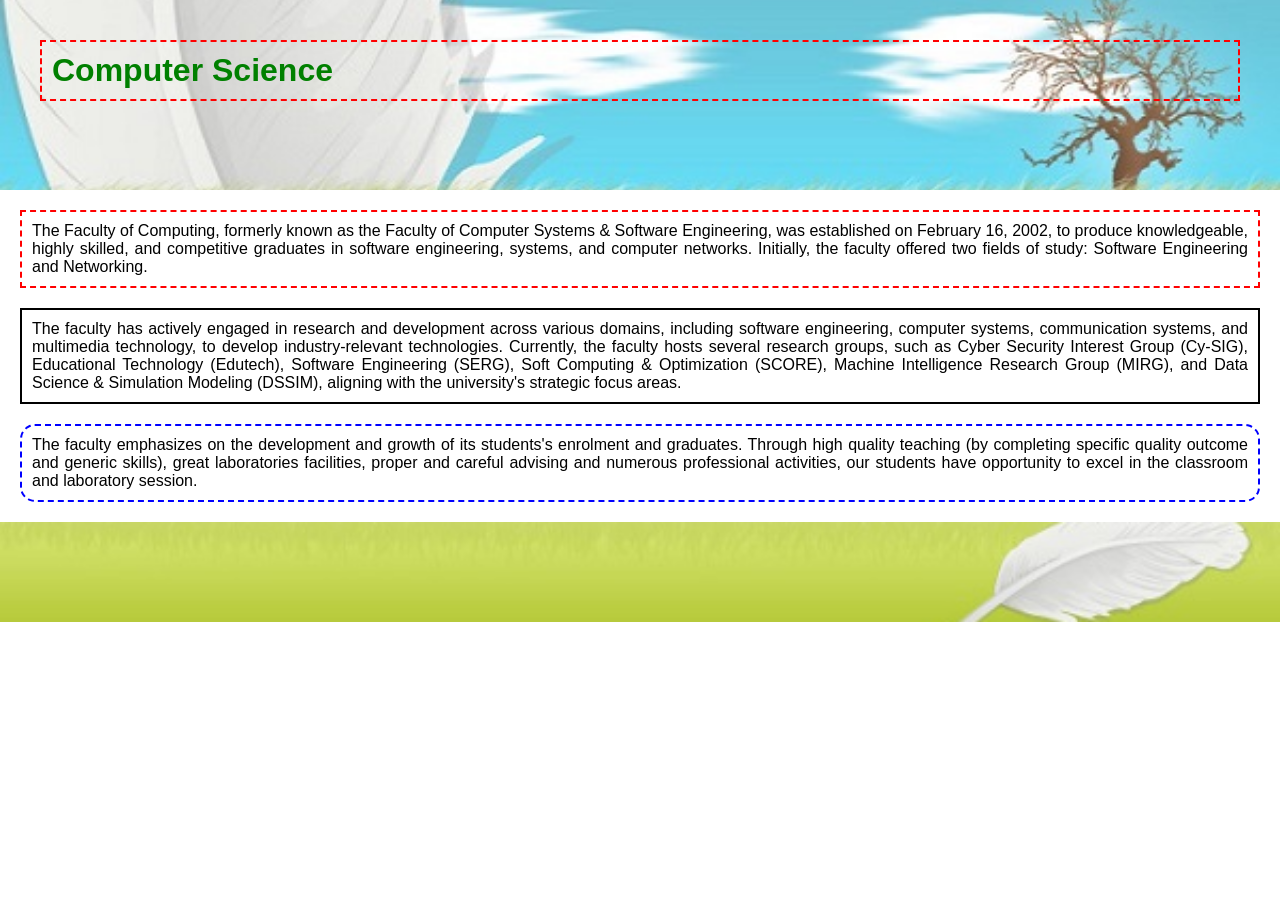
==== index.html @ c4272da6 "Update and rename lab2bquest3.html to index.html" ====
<!DOCTYPE html>
<html>

<head>
    <meta charset="UTF-8">
    <meta name="description" content="Lab 2b Question 1">
    <meta name="keywords" content="HTML FK">
    <meta name="author" content="Nafisah">
    <title>Lab 2b Question 1</title>
	
<style>
    body {
        margin: 0;
        font-family: Arial, sans-serif;
    }

    header {
        background-image: url("bg-header.jpg");
        background-size: cover;
        background-position: center;
        height: 150px;
		padding: 20px;
    }

    h1 {
		text-align: left;
        color: green;
        font-family: Verdana, sans-serif;
		border: 2px dashed red;
		padding: 10px;
		margin: 20px;
		
		
    }

    p {
        padding: 20px;
        text-align: justify;
    }
	
	.box1 {
    border: 2px dashed red;
    padding: 10px;
    margin: 20px;
	}

	.box2 {
    border: 2px solid black;
    padding: 10px;
    margin: 20px;
	}

	.box3 {
    border: 2px dashed blue;
    padding: 10px;
    margin: 20px;
    border-radius: 15px;
	}

    footer {
        background-image: url("bg-footer.jpg");
        background-size: cover;
        background-position: center;
        height: 100px;
    }
</style>

</head>

<body>

    <header>
        <h1>Computer Science</h1>
    </header>

    

 
        <p class="box1">The Faculty of Computing, formerly known as the Faculty of Computer Systems & Software Engineering, was established on February 16, 2002, to produce knowledgeable, highly skilled, and competitive graduates in software engineering, systems, and computer networks. Initially, the faculty offered two fields of study: Software Engineering and Networking.</p>

<p class="box2">The faculty has actively engaged in research and development across various domains, including software engineering, computer systems, communication systems, and multimedia technology, to develop industry-relevant technologies. Currently, the faculty hosts several research groups, such as Cyber Security Interest Group (Cy-SIG), Educational Technology (Edutech), Software Engineering (SERG), Soft Computing & Optimization (SCORE), Machine Intelligence Research Group (MIRG), and Data Science & Simulation Modeling (DSSIM), aligning with the university's strategic focus areas.</p>
<p class="box3">The faculty emphasizes on the development and growth of its students's enrolment and graduates. Through high quality teaching (by completing specific quality outcome and generic skills), great laboratories facilities, proper and careful advising and numerous professional activities, our students have opportunity to excel in the classroom and laboratory session.</p>

 <footer></footer>
</body>
</html>
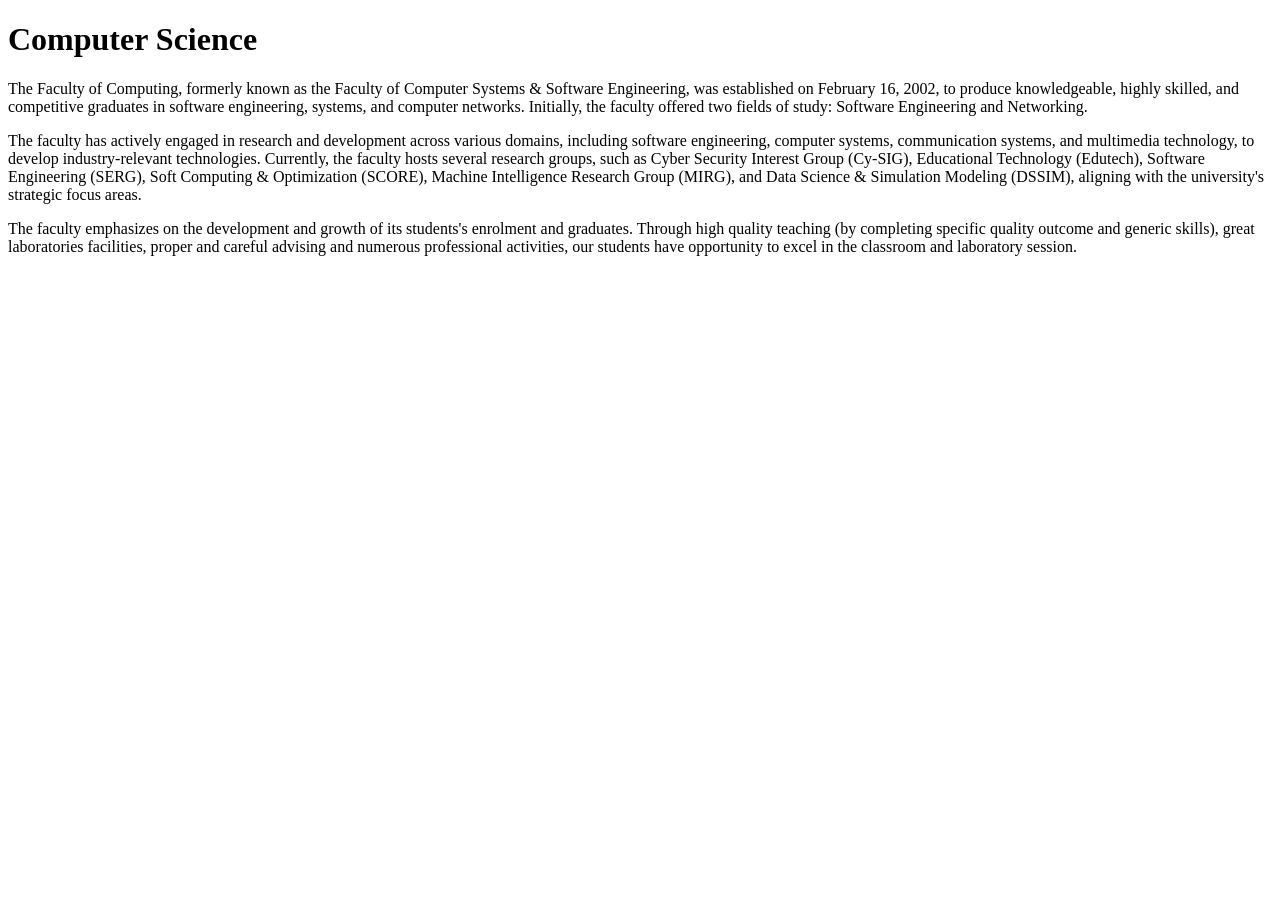
==== commit c67b218a: "Update index.html" ====
--- a/index.html
+++ b/index.html
@@ -8,62 +8,7 @@
     <meta name="author" content="Nafisah">
     <title>Lab 2b Question 1</title>
 	
-<style>
-    body {
-        margin: 0;
-        font-family: Arial, sans-serif;
-    }
 
-    header {
-        background-image: url("bg-header.jpg");
-        background-size: cover;
-        background-position: center;
-        height: 150px;
-		padding: 20px;
-    }
-
-    h1 {
-		text-align: left;
-        color: green;
-        font-family: Verdana, sans-serif;
-		border: 2px dashed red;
-		padding: 10px;
-		margin: 20px;
-		
-		
-    }
-
-    p {
-        padding: 20px;
-        text-align: justify;
-    }
-	
-	.box1 {
-    border: 2px dashed red;
-    padding: 10px;
-    margin: 20px;
-	}
-
-	.box2 {
-    border: 2px solid black;
-    padding: 10px;
-    margin: 20px;
-	}
-
-	.box3 {
-    border: 2px dashed blue;
-    padding: 10px;
-    margin: 20px;
-    border-radius: 15px;
-	}
-
-    footer {
-        background-image: url("bg-footer.jpg");
-        background-size: cover;
-        background-position: center;
-        height: 100px;
-    }
-</style>
 
 </head>
 
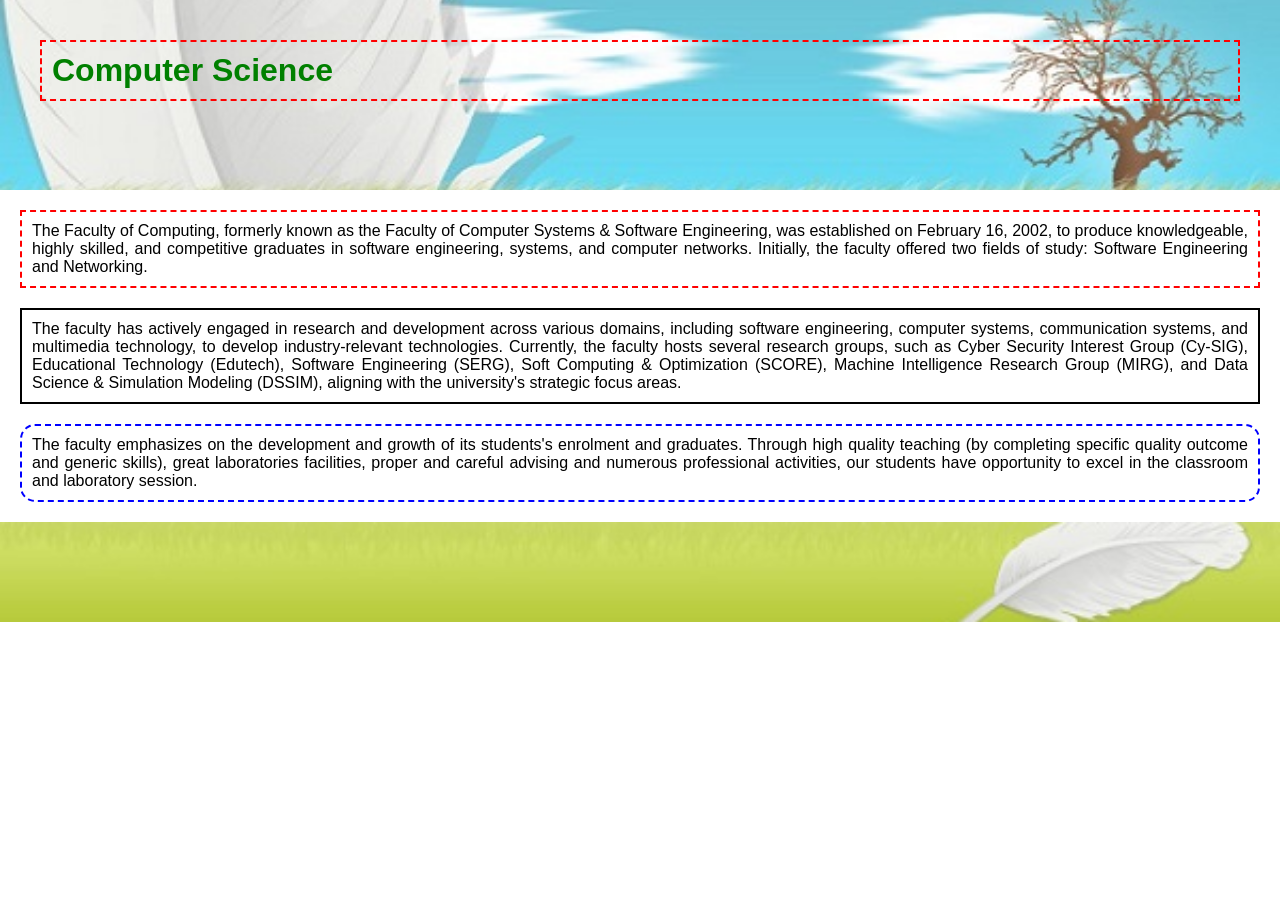
==== commit ce7b348a: "Update index.html" ====
--- a/index.html
+++ b/index.html
@@ -8,7 +8,7 @@
     <meta name="author" content="Nafisah">
     <title>Lab 2b Question 1</title>
 	
-
+	<link rel="stylesheet" href="lab2bquest3.css">
 
 </head>
 
--- a/lab2bquest3.css
+++ b/lab2bquest3.css
@@ -0,0 +1,55 @@
+
+    body {
+        margin: 0;
+        font-family: Arial, sans-serif;
+    }
+
+    header {
+        background-image: url("bg-header.jpg");
+        background-size: cover;
+        background-position: center;
+        height: 150px;
+		padding: 20px;
+    }
+
+    h1 {
+		text-align: left;
+        color: green;
+        font-family: Verdana, sans-serif;
+		border: 2px dashed red;
+		padding: 10px;
+		margin: 20px;
+		
+		
+    }
+
+    p {
+        padding: 20px;
+        text-align: justify;
+    }
+	
+	.box1 {
+    border: 2px dashed red;
+    padding: 10px;
+    margin: 20px;
+	}
+
+	.box2 {
+    border: 2px solid black;
+    padding: 10px;
+    margin: 20px;
+	}
+
+	.box3 {
+    border: 2px dashed blue;
+    padding: 10px;
+    margin: 20px;
+    border-radius: 15px;
+	}
+
+    footer {
+        background-image: url("bg-footer.jpg");
+        background-size: cover;
+        background-position: center;
+        height: 100px;
+    }
